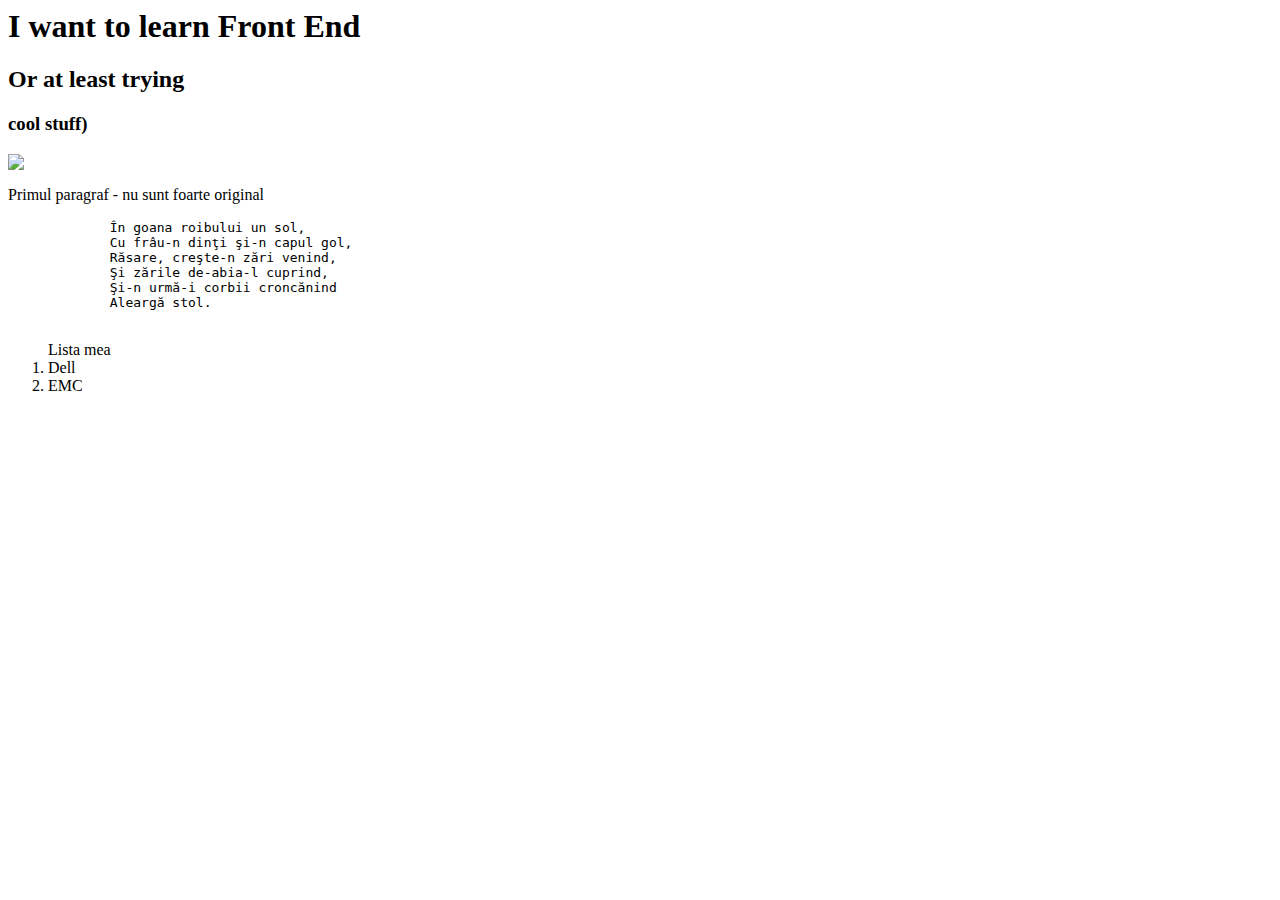
==== index.html @ 7e83a58d "my initial webpage" ====
<html>
    <head>
        <title>First HTML Site</title>
    </head>
    <body>
        <h1>I want to learn Front End</h1>
        <h2>Or at least trying</h2>
        <h3>cool stuff)</h3>
        <img src="https://upload.wikimedia.org/wikipedia/commons/thumb/4/4b/Romania_Motorways_DE.svg/500px-Romania_Motorways_DE.svg.png">
            <p>Primul paragraf - nu sunt foarte original</p>
        <pre>
             În goana roibului un sol,
             Cu frâu-n dinţi şi-n capul gol,
             Răsare, creşte-n zări venind,
             Şi zările de-abia-l cuprind,
             Şi-n urmă-i corbii croncănind
             Aleargă stol.
        </pre>
        <ol>Lista mea
            <li>Dell</li>
            <li>EMC</li>
        </ol>
    </body>
</html>
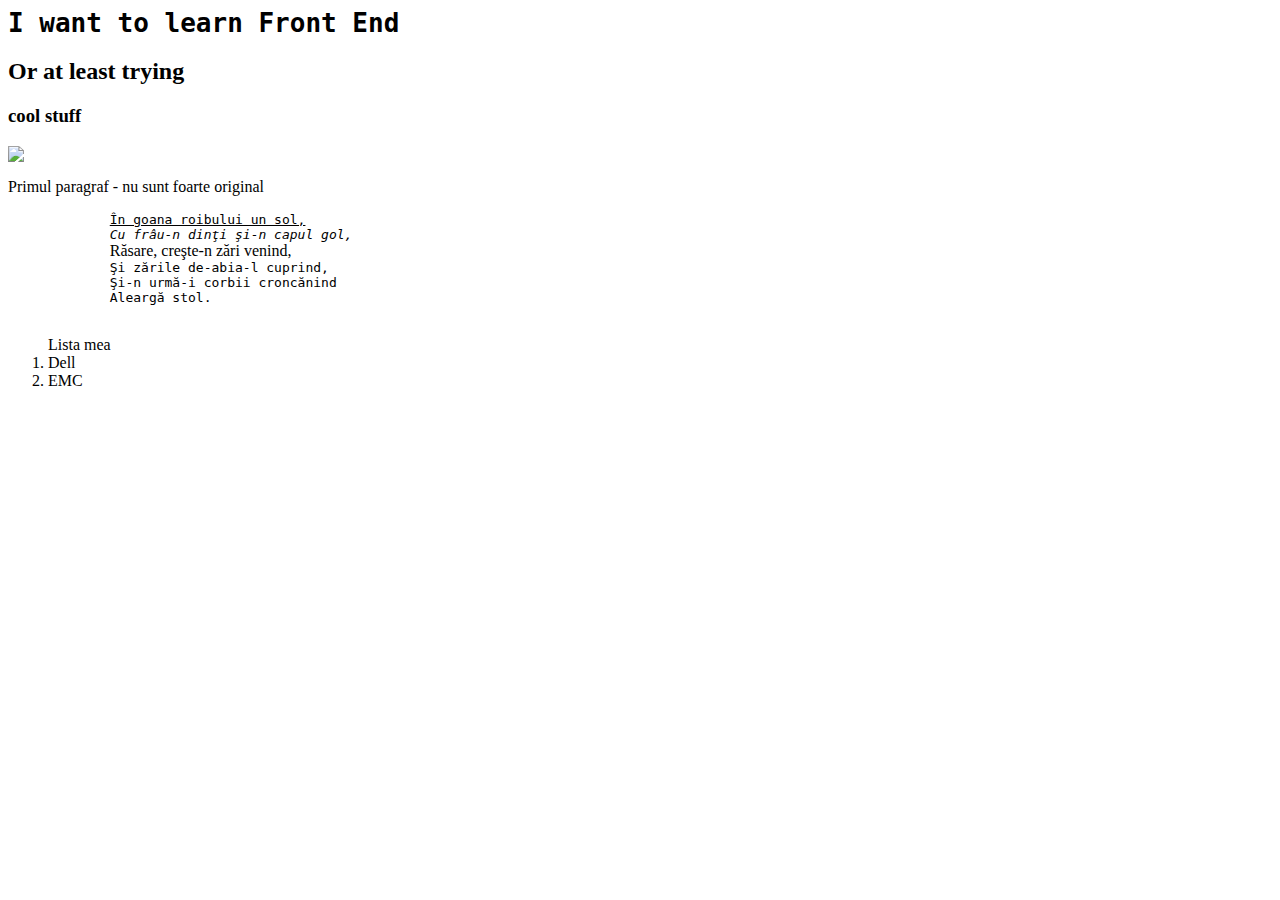
==== commit 1fb537a8: "cool site" ====
--- a/index.html
+++ b/index.html
@@ -3,15 +3,15 @@
         <title>First HTML Site</title>
     </head>
     <body>
-        <h1>I want to learn Front End</h1>
+        <h1 style="font-family: monospace">I want to learn Front End</h1>
         <h2>Or at least trying</h2>
-        <h3>cool stuff)</h3>
+        <h3>cool stuff</h3>
         <img src="https://upload.wikimedia.org/wikipedia/commons/thumb/4/4b/Romania_Motorways_DE.svg/500px-Romania_Motorways_DE.svg.png">
             <p>Primul paragraf - nu sunt foarte original</p>
         <pre>
-             În goana roibului un sol,
-             Cu frâu-n dinţi şi-n capul gol,
-             Răsare, creşte-n zări venind,
+             <u>În goana roibului un sol,</u>
+             <i>Cu frâu-n dinţi şi-n capul gol,</i>
+             <font face="comicsans">Răsare, creşte-n zări venind,</font>
              Şi zările de-abia-l cuprind,
              Şi-n urmă-i corbii croncănind
              Aleargă stol.
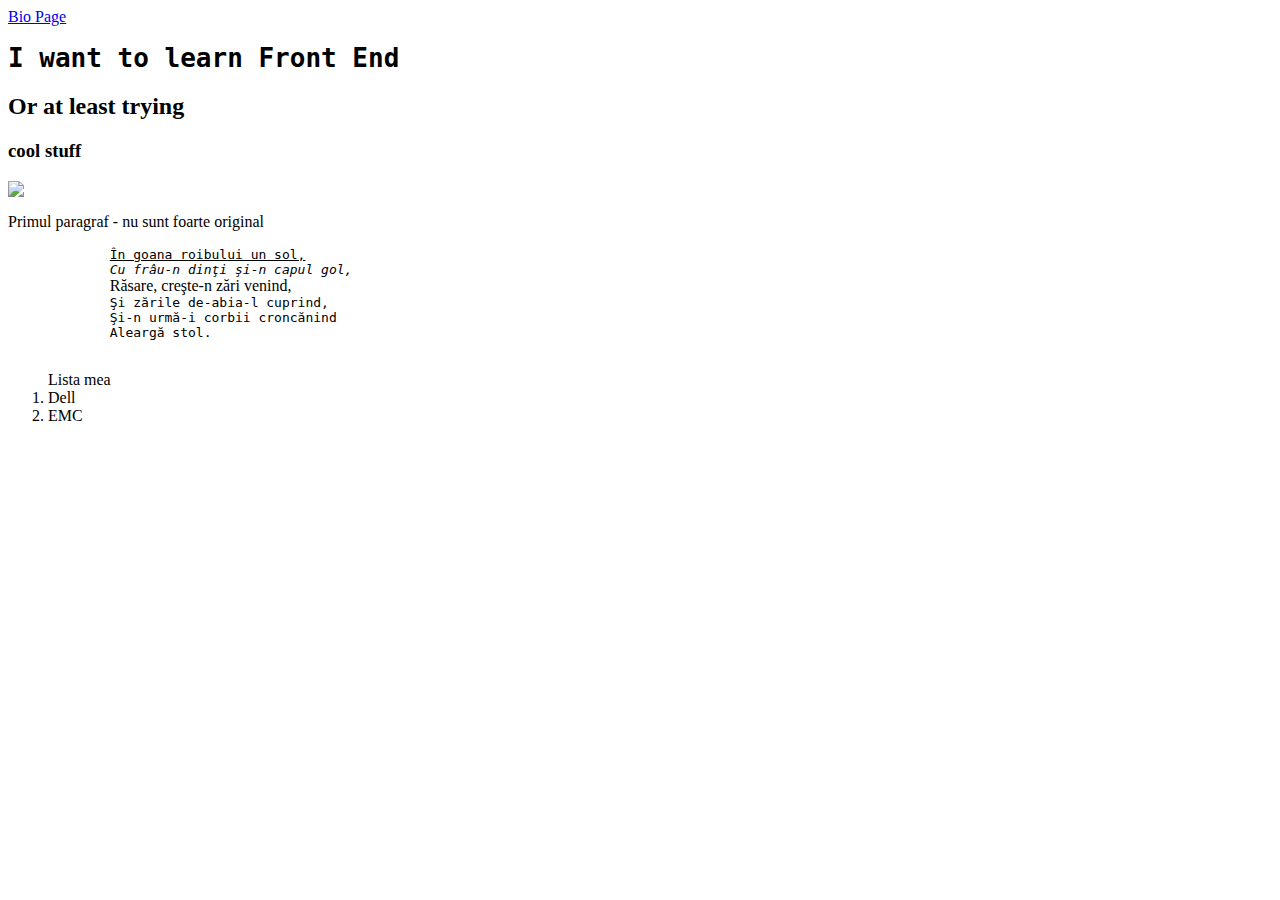
==== commit 406cd008: "added links to one another" ====
--- a/index.html
+++ b/index.html
@@ -3,6 +3,7 @@
         <title>First HTML Site</title>
     </head>
     <body>
+        <a href="Bio.html">Bio Page</a>
         <h1 style="font-family: monospace">I want to learn Front End</h1>
         <h2>Or at least trying</h2>
         <h3>cool stuff</h3>
